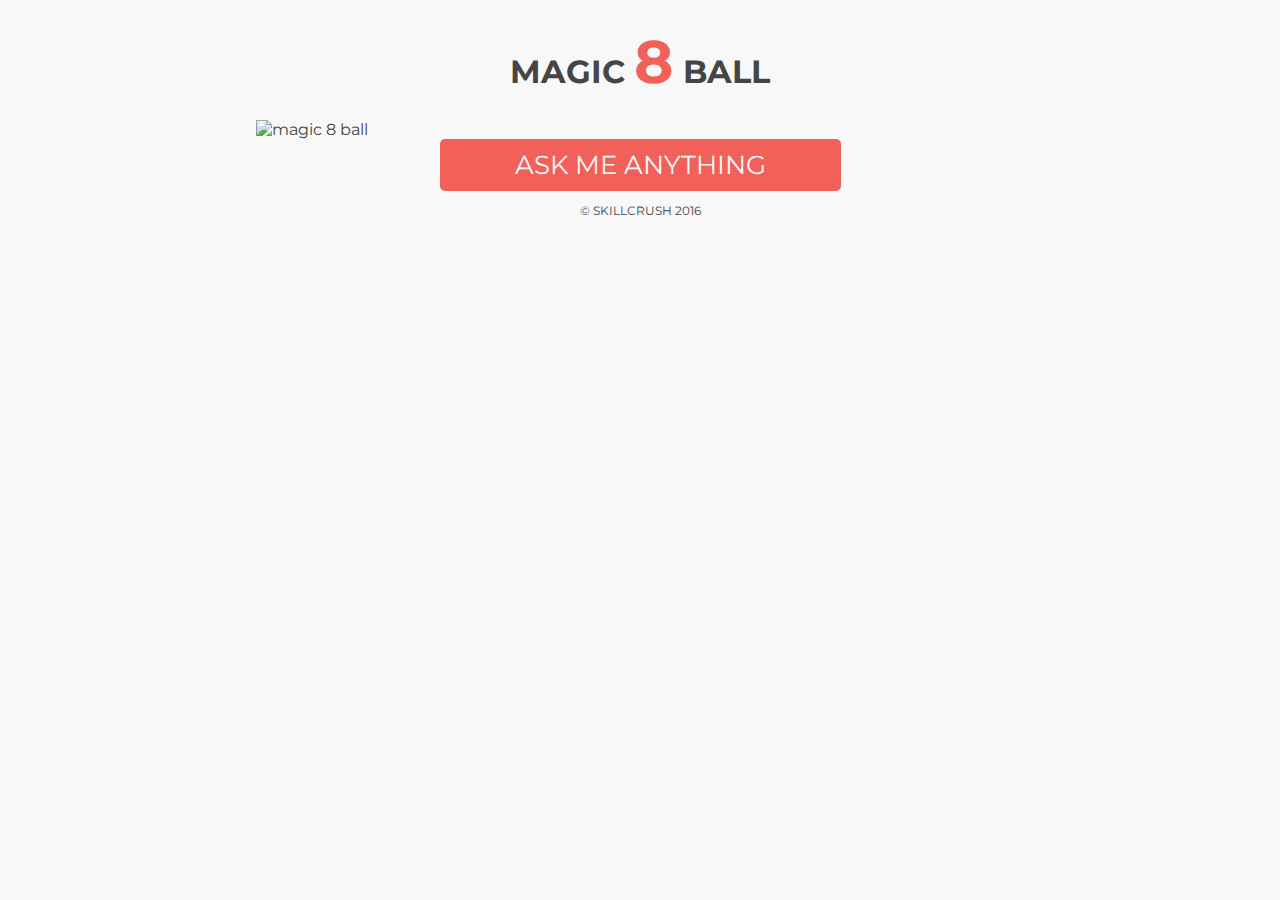
==== javascript-projects/student-magic-8-ball-project/index.html @ 19fec820 "Javascript projects for Skillcrush course. Magic 8 ball and Lol Cat" ====
<html>
<head>
  <title>MAGIC 8 BALL</title>

  <link href="http://fonts.googleapis.com/css?family=Open+Sans:400italic,400,700|Montserrat:400,700" rel="stylesheet" type="text/css">

  <link rel="stylesheet" type="text/css" href="style.css">
</head>
  <body>
  <div class="page">
    <header>
      <h1>MAGIC <span>8</span> BALL</h1>
    </header>
    <div class="ball" style="position:relative; width:80%" >
      <p id="answer" class="answer" align="center" >
        THIS IS WHERE THE ANSWER GOES
      </p>
       <img id="8ball" src="https://s3.amazonaws.com/media.skillcrush.com/skillcrush/wp-content/uploads/2016/09/magic8ballQuestion.png" alt="magic 8 ball">
    </div>
    <div class="button" style="position:relative; width:80%">
      <button id="questionButton">ASK ME ANYTHING </button>
    </div>
    <footer>
      <p>© Skillcrush 2016</p>
    </footer>
      <script src="https://ajax.googleapis.com/ajax/libs/jquery/1.12.2/jquery.min.js"></script>
      <script src="https://ajax.googleapis.com/ajax/libs/jqueryui/1.11.3/jquery-ui.min.js"></script>
      <script type="text/javascript" src="script.js"></script>
  </div>
  </body>

</html>
---- javascript-projects/student-magic-8-ball-project/style.css ----
body
{
  font-family: "Montserrat", sans-serif;
  color: #454545;
  margin: 0px;
  padding: 0px;
  background-color: #f8f8f8;
}
.page
{
  width: 80%;
  max-width: 960px;
  margin: 0 auto;
}
.ball, .button {
  margin: 0 auto;
}
.answer
{
  position:absolute;
  width:14%;
  top:50%;
  left:50%;
  margin-top:-60px;
  margin-left:-65px;
  font: 16px 'Open Sans', Helvetica, Arial, sans-serif;
  color: #222;
  text-transform: uppercase;
}
#questionButton
{
  font: 26px 'Montserrat', Helvetica, Arial, sans-serif;
  border-radius: 5px;
  border: none;
  color: #f8f8f8;
  background-color: #f16059;
  padding: 10px 75px;
  display: block;
  margin: 0 auto;
}
header
{
  padding-top: 0.25em;
  text-align: center;
}
header span
{
  font-size: 60px;
  color: #f16059;
}
h1, h2, h3, h4, h5, h6
{
  font-family: "Montserrat", sans-serif;
}
footer p
{
  font-family: "Montserrat", sans-serif;
  text-align: center;
  text-transform: uppercase;
  font-size: 12px;
}
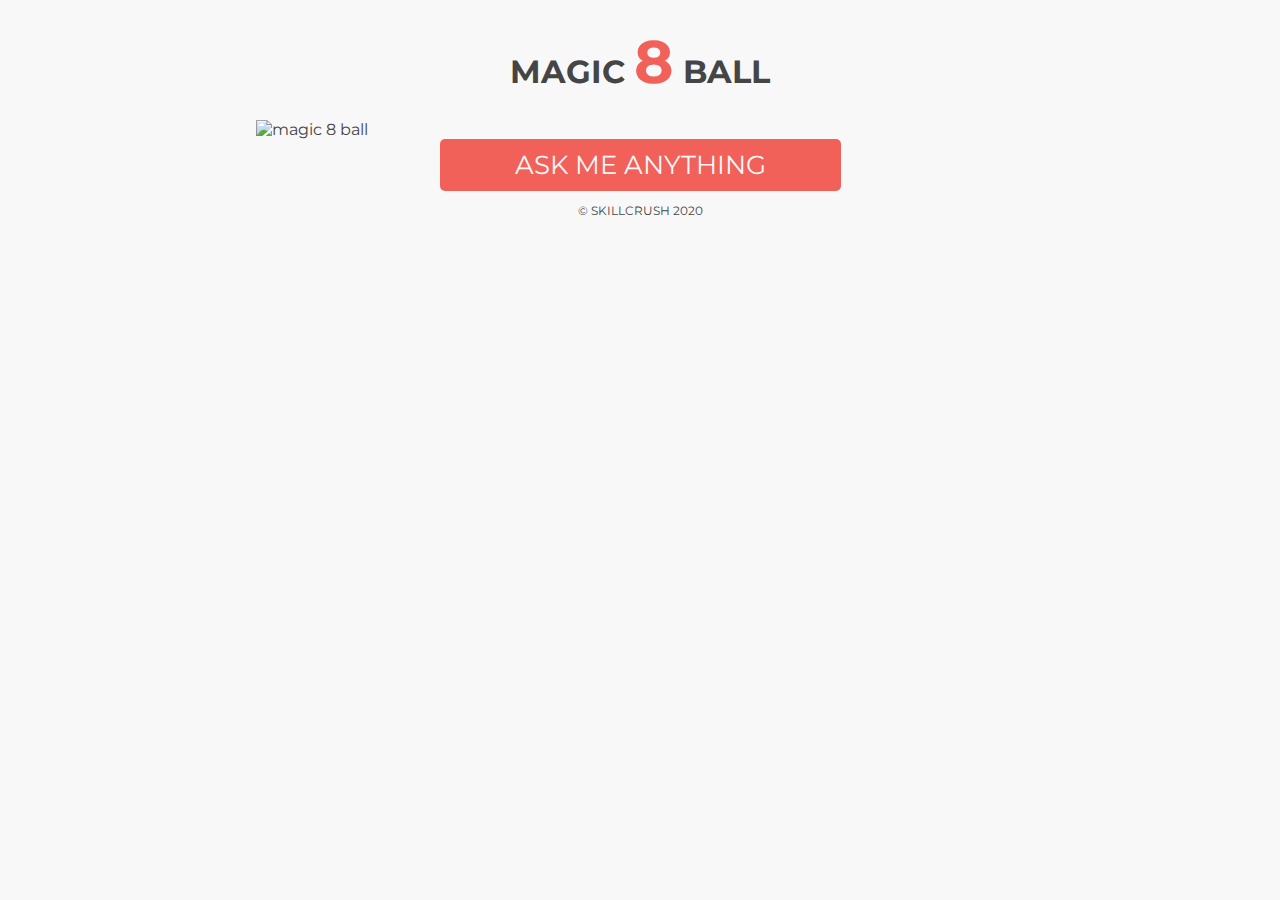
==== commit 354cfc82: "updated footer" ====
--- a/javascript-projects/student-magic-8-ball-project/index.html
+++ b/javascript-projects/student-magic-8-ball-project/index.html
@@ -21,7 +21,7 @@
       <button id="questionButton">ASK ME ANYTHING </button>
     </div>
     <footer>
-      <p>© Skillcrush 2016</p>
+      <p>© Skillcrush 2020</p>
     </footer>
       <script src="https://ajax.googleapis.com/ajax/libs/jquery/1.12.2/jquery.min.js"></script>
       <script src="https://ajax.googleapis.com/ajax/libs/jqueryui/1.11.3/jquery-ui.min.js"></script>
